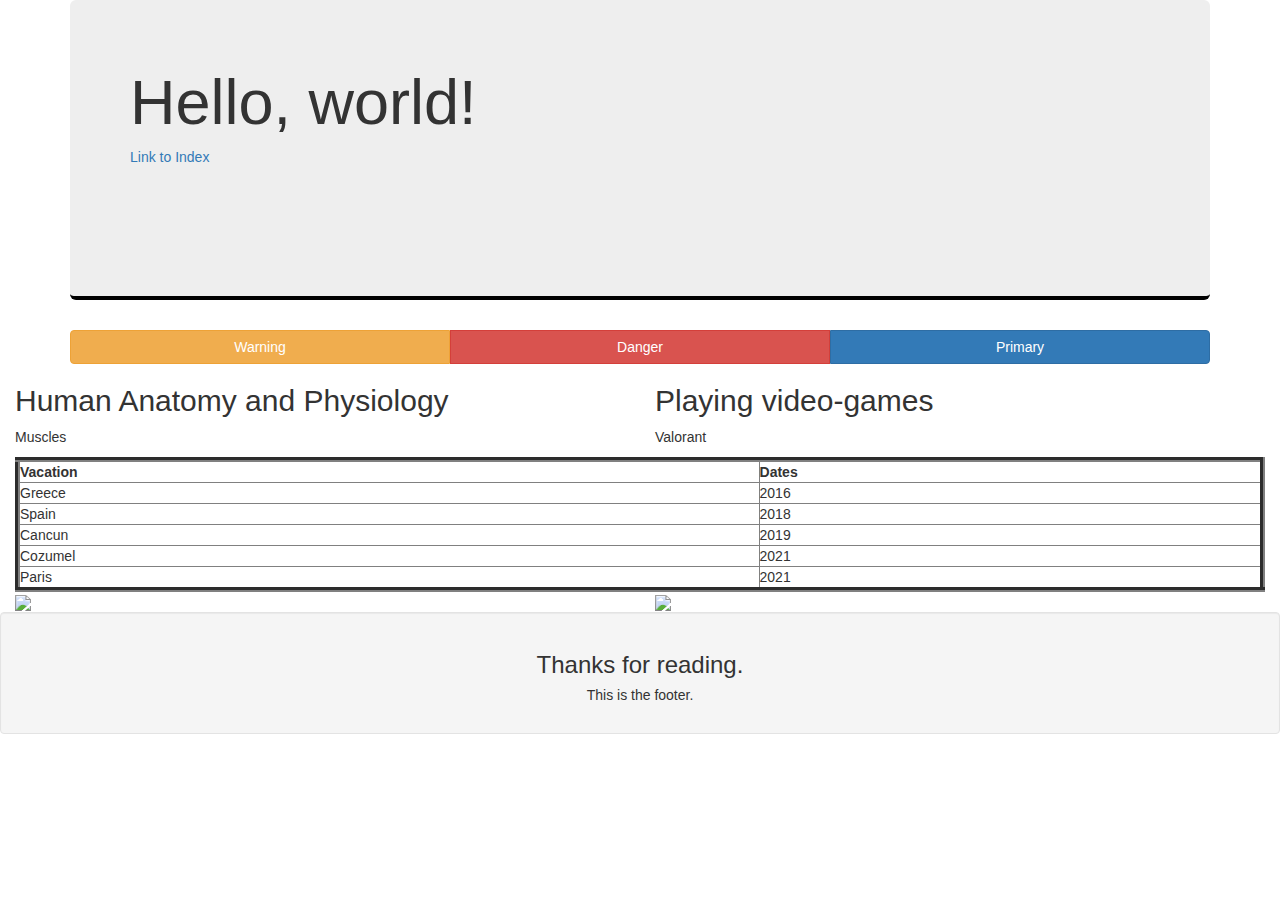
==== revision1.html @ 4dcbac92 "revision 1" ====
<!doctype html>
<html lang="en">

<head>
  <meta charset="utf-8">
  <meta http-equiv="X-UA-Compatible" content="IE=edge">
  <meta name="viewport" content="width=device-width, initial-scale=1">
  <!-- The above 3 meta tags *must* come first in the head; any other head content must come *after* these tags -->
  <title></title>

  <!-- Bootstrap -->
  <script src="https://ajax.googleapis.com/ajax/libs/jquery/1.12.4/jquery.min.js"></script>

  <!-- Bootstrap CSS -->
  <link rel="stylesheet" href="https://maxcdn.bootstrapcdn.com/bootstrap/3.3.7/css/bootstrap.min.css" integrity="sha384-BVYiiSIFeK1dGmJRAkycuHAHRg32OmUcww7on3RYdg4Va+PmSTsz/K68vbdEjh4u" crossorigin="anonymous">

  <!-- Bootstrap JavaScript -->
  <script src="https://maxcdn.bootstrapcdn.com/bootstrap/3.3.7/js/bootstrap.min.js" integrity="sha384-Tc5IQib027qvyjSMfHjOMaLkfuWVxZxUPnCJA7l2mCWNIpG9mGCD8wGNIcPD7Txa" crossorigin="anonymous"></script>
  <link rel="stylesheet" href="style.css">

  <!-- HTML5 shim and Respond.js for IE8 support of HTML5 elements and media queries -->
  <!-- WARNING: Respond.js doesn't work if you view the page via file:// -->
  <!--[if lt IE 9]>
      <script src="https://cdn.jsdelivr.net/npm/html5shiv@3.7.3/dist/html5shiv.min.js"></script>
      <script src="https://cdn.jsdelivr.net/npm/respond.js@1.4.2/dest/respond.min.js"></script>
    <![endif]-->
</head>

<body>
  <div class="container">
    <div class="jumbotron">
      <h1>Hello, world!</h1>
      <a href="index.html"> Link to Index</a>
    </div>
  </div>
  <div class="container">
    <div class="row">
        <div class="col-sm-12">
              <div class="btn-group btn-group-justified">
  <a href="#" class="btn btn-warning">Warning</a>
  <a href="#" class="btn btn-danger">Danger</a>
  <a href="#" class="btn btn-primary">Primary</a>
</div>
        </div>
    </div>
  </div>

  <div class="container-fluid">
<div class="row">
  <div class="col-sm-6">
<h2>Human Anatomy and Physiology</h2>
<p>Muscles</p>
  </div>
  <div class="col-sm-6">
    <h2>Playing video-games</h2>
    <p>Valorant</p>
  </div>
</div>
<div class="row">
    <div class="col-md-12">
<table border="5">
<tr>
    <th>Vacation</th>
    <th>Dates</th>
</tr>
<tr>
    <td>Greece</td>
    <td>2016</td>
</tr>
<tr>
    <td>Spain</td>
    <td>2018</td>
</tr>
<TR>
    <TD>Cancun</TD>
    <TD>2019</TD>
</TR>
<tr>
    <TD>Cozumel</TD>
    <td>2021</td>
</tr>
<TR>
    <td>Paris</td>
    <td>2021</td>
</TR>

        </table>

       </div>
</div>
<div class="row">
    <div class="col-sm-6">
        <img src="https://greekreporter.com/wp-content/uploads/2021/05/Santorini_island_Greece_sunny_2021_2_Credit_Dimitra_Damianidi_GR.jpg">
    </div>
    <div class="col-sm-6">
<img src="https://image.cnbcfm.com/api/v1/image/107102286-1660210155714-gettyimages-903624050-cj_dgrxh31205-editidylliccostabravaseasidetowningironaprovin.jpeg?v=1660211191">
    </div>
</div>
</div>
        <!-- Add classes "text-center", "container-fluid", and "well" -->
<div class="container-fluid text-center well">
    <footer>
  <h3>Thanks for reading.</h3>
  <h5>This is the footer.</h5>
</div>

  <!-- jQuery (necessary for Bootstrap's JavaScript plugins) -->
  <script src="https://code.jquery.com/jquery-1.12.4.min.js"
    integrity="sha384-nvAa0+6Qg9clwYCGGPpDQLVpLNn0fRaROjHqs13t4Ggj3Ez50XnGQqc/r8MhnRDZ" crossorigin="anonymous">
  </script>
  <!-- Include all compiled plugins (below), or include individual files as needed -->
  <script src="https://cdn.jsdelivr.net/npm/bootstrap@3.4.1/dist/js/bootstrap.min.js"
    integrity="sha384-aJ21OjlMXNL5UyIl/XNwTMqvzeRMZH2w8c5cRVpzpU8Y5bApTppSuUkhZXN0VxHd" crossorigin="anonymous">
  </script>
</body>

</html>
---- style.css ----
.jumbotron {
    background-image:url("https://attachments.office.net/owa/Faris.Mohamed%40students.jmcss.org/service.svc/s/GetAttachmentThumbnail?id=AAMkADljYzBkNzQyLTA4OTctNGFhZC1hYzJlLWVmNTBlZTQwNDdmNABGAAAAAAD6OZ7zZzt6SopuYTaMB82VBwAgFh6Ut%2FB6QbWEtaFmgjNEAAAAAAEJAAAgFh6Ut%2FB6QbWEtaFmgjNEAAO28AgvAAABEgAQAIDBlqQ357JBotskUIIjas0%3D&thumbnailType=2&token=eyJhbGciOiJSUzI1NiIsImtpZCI6IkQ4OThGN0RDMjk2ODQ1MDk1RUUwREZGQ0MzODBBOTM5NjUwNDNFNjQiLCJ0eXAiOiJKV1QiLCJ4NXQiOiIySmozM0Nsb1JRbGU0Tl84dzRDcE9XVUVQbVEifQ.[base64].[base64]&X-OWA-CANARY=OEupXTglU0ebmoR_bg6nYrB7iOskl9oYZJ6EvoKHt9N2Oj12AHrOoqgjxdEx_EG1kyWKfAtTXKI.&owa=outlook.office.com&scriptVer=20220909004.03&animation=true");
    height:300px;
    background-repeat: no-repeat;
    background-size: cover;
    border-bottom:4px solid #000
  }
  .jumbotron .container {
    position:relative;
    top:50px;
    color: pink;
  }
 table{
  width: 100%;
 }
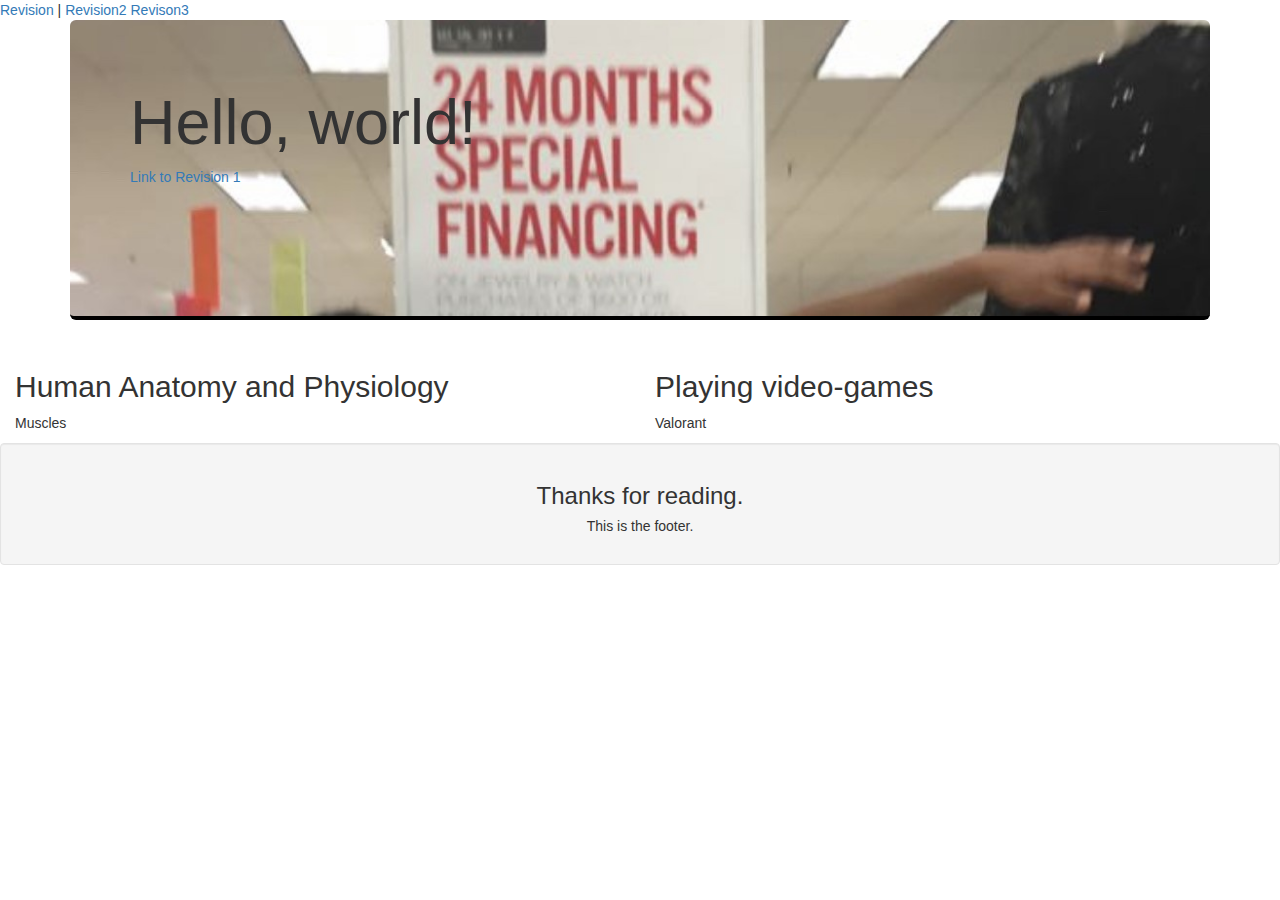
==== commit caee77e9: "revision 3" ====
--- a/revision1.html
+++ b/revision1.html
@@ -9,14 +9,9 @@
   <title></title>
 
   <!-- Bootstrap -->
-  <script src="https://ajax.googleapis.com/ajax/libs/jquery/1.12.4/jquery.min.js"></script>
-
-  <!-- Bootstrap CSS -->
-  <link rel="stylesheet" href="https://maxcdn.bootstrapcdn.com/bootstrap/3.3.7/css/bootstrap.min.css" integrity="sha384-BVYiiSIFeK1dGmJRAkycuHAHRg32OmUcww7on3RYdg4Va+PmSTsz/K68vbdEjh4u" crossorigin="anonymous">
-
-  <!-- Bootstrap JavaScript -->
-  <script src="https://maxcdn.bootstrapcdn.com/bootstrap/3.3.7/js/bootstrap.min.js" integrity="sha384-Tc5IQib027qvyjSMfHjOMaLkfuWVxZxUPnCJA7l2mCWNIpG9mGCD8wGNIcPD7Txa" crossorigin="anonymous"></script>
   <link rel="stylesheet" href="style.css">
+ <link rel="stylesheet" href="https://cdn.jsdelivr.net/npm/bootstrap@3.4.1/dist/css/bootstrap.min.css"
+    integrity="sha384-HSMxcRTRxnN+Bdg0JdbxYKrThecOKuH5zCYotlSAcp1+c8xmyTe9GYg1l9a69psu" crossorigin="anonymous">
 
   <!-- HTML5 shim and Respond.js for IE8 support of HTML5 elements and media queries -->
   <!-- WARNING: Respond.js doesn't work if you view the page via file:// -->
@@ -25,26 +20,19 @@
       <script src="https://cdn.jsdelivr.net/npm/respond.js@1.4.2/dest/respond.min.js"></script>
     <![endif]-->
 </head>
+<nav>
+  <a href="revision1.html">Revision</a> |
+  <a href="revision2.html">Revision2</a>
+  <a href="revision3.html">Revison3</a>
 
+</nav>
 <body>
   <div class="container">
     <div class="jumbotron">
       <h1>Hello, world!</h1>
-      <a href="index.html"> Link to Index</a>
+      <a href="revision1.html"> Link to Revision 1</a>
     </div>
   </div>
-  <div class="container">
-    <div class="row">
-        <div class="col-sm-12">
-              <div class="btn-group btn-group-justified">
-  <a href="#" class="btn btn-warning">Warning</a>
-  <a href="#" class="btn btn-danger">Danger</a>
-  <a href="#" class="btn btn-primary">Primary</a>
-</div>
-        </div>
-    </div>
-  </div>
-
   <div class="container-fluid">
 <div class="row">
   <div class="col-sm-6">
@@ -55,46 +43,6 @@
     <h2>Playing video-games</h2>
     <p>Valorant</p>
   </div>
-</div>
-<div class="row">
-    <div class="col-md-12">
-<table border="5">
-<tr>
-    <th>Vacation</th>
-    <th>Dates</th>
-</tr>
-<tr>
-    <td>Greece</td>
-    <td>2016</td>
-</tr>
-<tr>
-    <td>Spain</td>
-    <td>2018</td>
-</tr>
-<TR>
-    <TD>Cancun</TD>
-    <TD>2019</TD>
-</TR>
-<tr>
-    <TD>Cozumel</TD>
-    <td>2021</td>
-</tr>
-<TR>
-    <td>Paris</td>
-    <td>2021</td>
-</TR>
-
-        </table>
-
-       </div>
-</div>
-<div class="row">
-    <div class="col-sm-6">
-        <img src="https://greekreporter.com/wp-content/uploads/2021/05/Santorini_island_Greece_sunny_2021_2_Credit_Dimitra_Damianidi_GR.jpg">
-    </div>
-    <div class="col-sm-6">
-<img src="https://image.cnbcfm.com/api/v1/image/107102286-1660210155714-gettyimages-903624050-cj_dgrxh31205-editidylliccostabravaseasidetowningironaprovin.jpeg?v=1660211191">
-    </div>
 </div>
 </div>
         <!-- Add classes "text-center", "container-fluid", and "well" -->
--- a/style.css
+++ b/style.css
@@ -1,5 +1,5 @@
 .jumbotron {
-    background-image:url("https://attachments.office.net/owa/Faris.Mohamed%40students.jmcss.org/service.svc/s/GetAttachmentThumbnail?id=AAMkADljYzBkNzQyLTA4OTctNGFhZC1hYzJlLWVmNTBlZTQwNDdmNABGAAAAAAD6OZ7zZzt6SopuYTaMB82VBwAgFh6Ut%2FB6QbWEtaFmgjNEAAAAAAEJAAAgFh6Ut%2FB6QbWEtaFmgjNEAAO28AgvAAABEgAQAIDBlqQ357JBotskUIIjas0%3D&thumbnailType=2&token=eyJhbGciOiJSUzI1NiIsImtpZCI6IkQ4OThGN0RDMjk2ODQ1MDk1RUUwREZGQ0MzODBBOTM5NjUwNDNFNjQiLCJ0eXAiOiJKV1QiLCJ4NXQiOiIySmozM0Nsb1JRbGU0Tl84dzRDcE9XVUVQbVEifQ.[base64].[base64]&X-OWA-CANARY=OEupXTglU0ebmoR_bg6nYrB7iOskl9oYZJ6EvoKHt9N2Oj12AHrOoqgjxdEx_EG1kyWKfAtTXKI.&owa=outlook.office.com&scriptVer=20220909004.03&animation=true");
+    background-image:url("thumbnail_Image.jpg");
     height:300px;
     background-repeat: no-repeat;
     background-size: cover;
